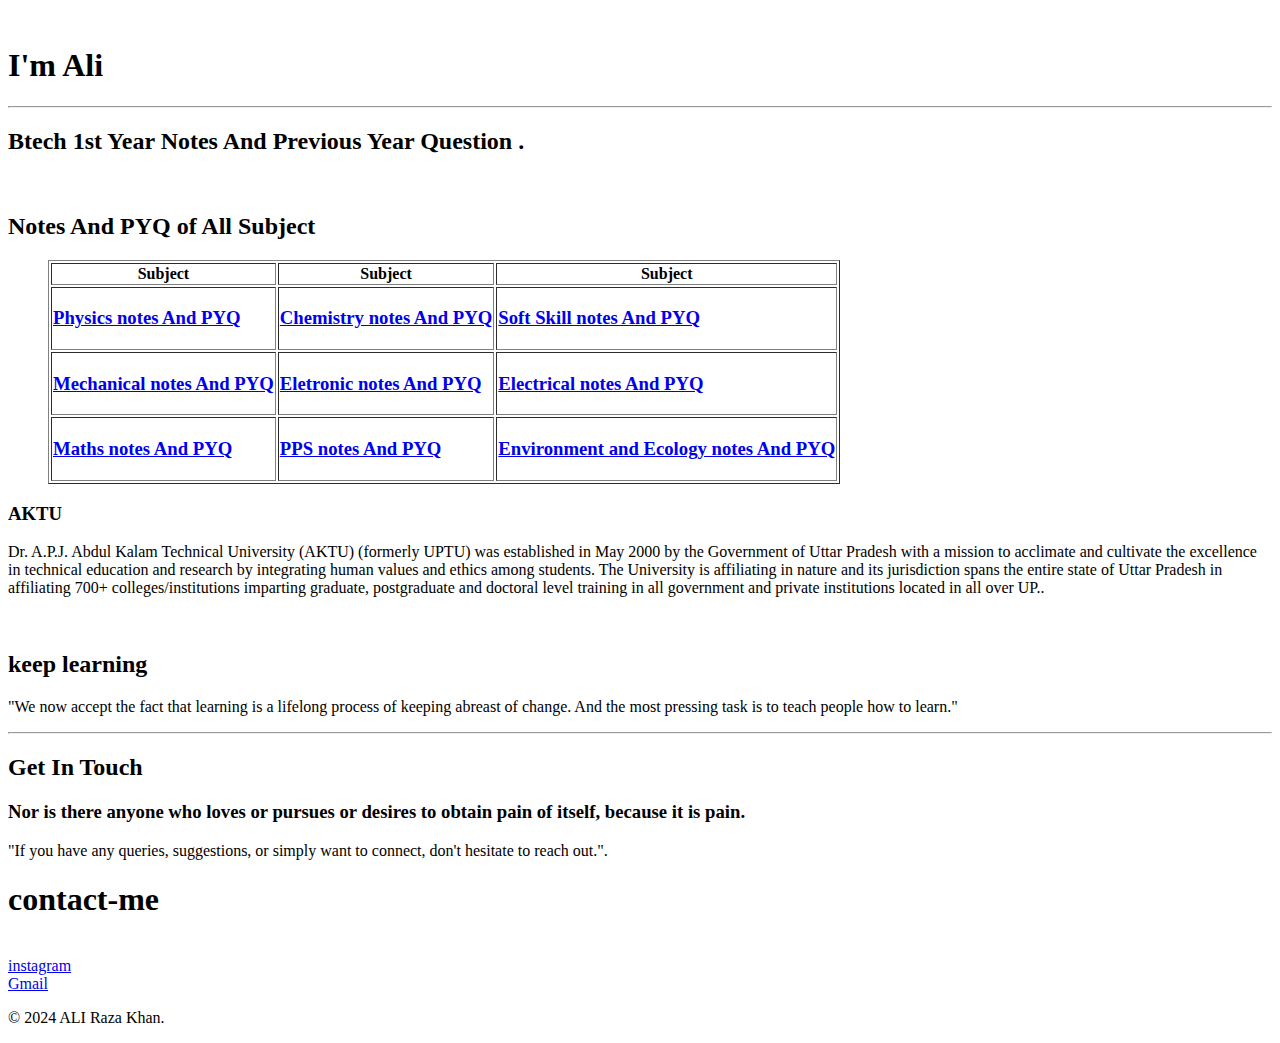
==== index.html @ aa140d56 "Add files via upload" ====
<!DOCTYPE html>
<html lang="en" dir="ltr">
  <head>
    <meta charset="utf-8">
    <title>Ali Raza Khan</title>
    <link rel="stylesheet" href="styles.css">
    <link rel="stylesheet" href="sty.css">
    <link rel="preconnect" href="https://fonts.googleapis.com">
<link rel="preconnect" href="https://fonts.gstatic.com" crossorigin>
<link href="https://fonts.googleapis.com/css2?family=Handlee&family=Merriweather:ital,wght@0,300;0,400;0,700;0,900;1,300;1,400;1,700;1,900&family=Sacramento&display=swap" rel="stylesheet">

  </head>
  <body>
    <div class="top-container">
      
  

</div>

<div class="middle-container">
  <div class="profile">
    <img src="https://cdn-icons-png.flaticon.com/256/7523/7523002.png" alt="">
    <h1> I'm Ali</h1>
    
  </div>
  <hr>
  <div class="skills">
    <h2>Btech 1st Year  Notes And Previous Year Question .</h2>
    <div class="skill-row">
    <img src="aktu.png" alt="">
  <h2>Notes And PYQ of All Subject </h2>


  <ol>
    <table border="1" >

      <thead>
        <div class="bootom">
        <tr>
          <div class="">
          <th>Subject</th>
          <th>Subject</th>
          <th>Subject</th>

        </tr>
  </div>


      <tr>
<td><h3><a   href="phy.html">Physics notes And PYQ</a></h3></td>
<td><h3><a   href="che.html">Chemistry notes And PYQ</a></h3></td>
<td><h3><a   href="ss.html">Soft Skill notes And PYQ</a></h3></td>
</tr>

<tr>


<td><h3><a   href="me.html">Mechanical notes And PYQ</a></h3></td>
  <td><h3><a   href="ec.html">Eletronic notes And PYQ</a></h3></td>
  <td><h3><a   href="ee.html">Electrical notes And PYQ</a></h3></td>
  </tr>

    <tr>
<td><h3><a   href="mth.html">Maths notes And PYQ</a></h3></td>
<td><h3><a   href="pps.html">PPS notes And PYQ</a></h3></td>
  <td><h3><a   href="evs.html">Environment and Ecology notes And PYQ</a></h3></td>
  </tr>

  </table>


  </ol>

      <h3>AKTU</h3>
      <p>Dr. A.P.J. Abdul Kalam Technical University (AKTU) (formerly UPTU) was established in 
        May 2000 by the Government of Uttar Pradesh with a mission to acclimate and cultivate the excellence in technical education and research by integrating human values and ethics among students.
         The University is affiliating in nature and its jurisdiction spans the entire state of Uttar Pradesh in affiliating 700+ colleges/institutions imparting graduate, postgraduate and doctoral level training in all government and private institutions located in all over UP..</p>
    </div>
    <div class="skill-row">
      <img class="" src="https://cdn-icons-png.flaticon.com/256/4228/4228714.png" alt="">
      <h2>keep learning</h2>
      <p>"We now accept the fact that learning is a lifelong process of keeping abreast of change. And the most pressing task is to
        teach people how to learn."</p>
  </div>
  <hr>
  <div class="contact-me">
    <h2>Get In Touch</h2>
    <h3>Nor is there anyone who loves or pursues or desires to obtain pain of itself, because it is pain.</h3>
    <p>"If you have any queries, suggestions, or simply want to connect, don't hesitate to reach out.".</p>
    
    
  </div>
</div>

<h1>contact-me</h1>
<img src="https://cdn-icons-png.flaticon.com/128/4370/4370113.png" alt="">
<div class="bottom-container">
  
  <a class="footer-link" href="https://www.instagram.com/pathan.ali.khan_/">instagram</a>
  <br>
  <a class="footer-link" href="mailto:alirazakhan8786@email.com">Gmail</a><br>
  
  <p>© 2024 ALI Raza Khan.</p>
</div>

  </body>
</html>
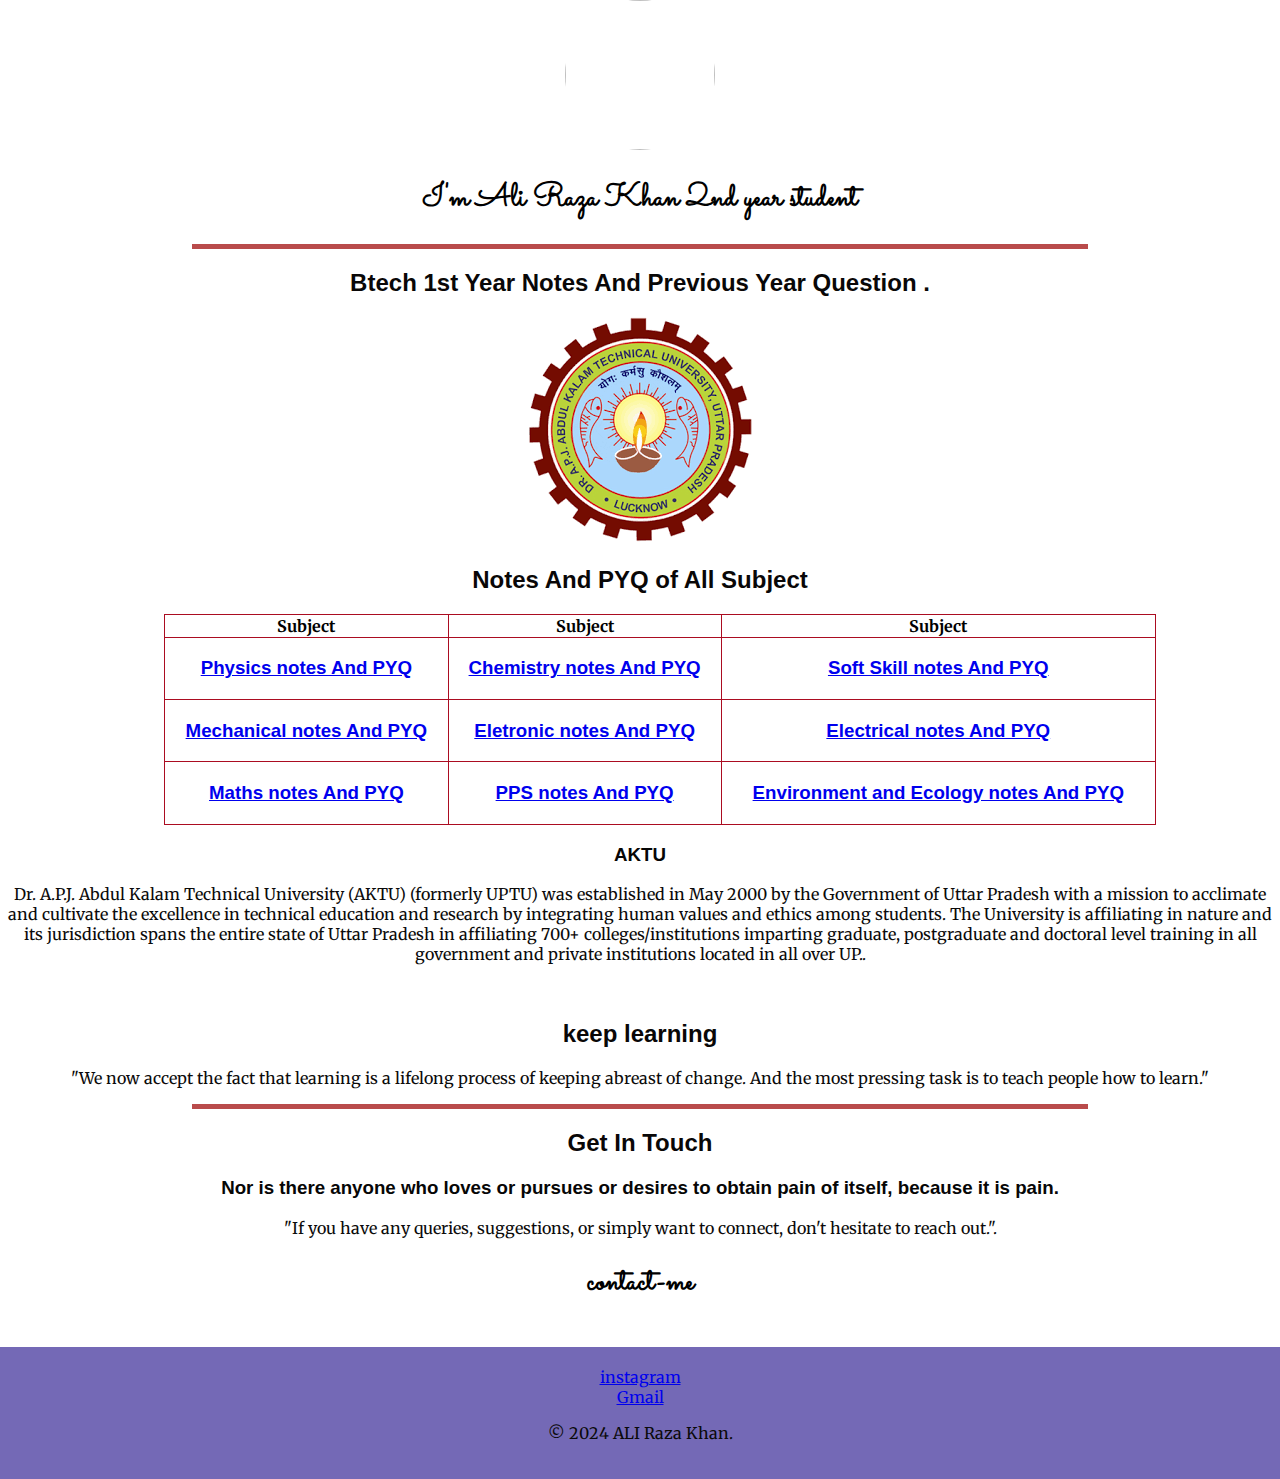
==== commit da130a9a: "Update index.html" ====
--- a/index.html
+++ b/index.html
@@ -20,7 +20,7 @@
 <div class="middle-container">
   <div class="profile">
     <img src="https://cdn-icons-png.flaticon.com/256/7523/7523002.png" alt="">
-    <h1> I'm Ali</h1>
+    <h1> I'm Ali Raza Khan 2nd year student </h1>
     
   </div>
   <hr>
--- a/styles.css
+++ b/styles.css
@@ -0,0 +1,56 @@
+body{
+  margin: 0;
+  background-image: url('https://images.pexels.com/photos/7134981/pexels-photo-7134981.jpeg?auto=compress&cs=tinysrgb&w=1260&h=750&dpr=2');
+  background-size: cover; /* Ensures the image covers the whole background */
+  background-repeat: no-repeat; /* Prevents the image from repeating */
+  background-position: center; /* Centers the image */
+
+  text-align: center;
+  font-family: "Merriweather", serif;
+}
+p{
+  color: rgb(11, 10, 10);
+}
+h1{
+  font-size: 900px
+margin: 0;
+font-family : "Sacramento", cursive;
+color : #FFEBB2;
+
+}
+h2 {
+  font-family: "Montserrat", sans-serif;
+  color:#110407;
+}
+h3{
+  font-family: "Montserrat", sans-serif;
+  color: #7469B6;
+}
+
+
+ 
+ .top-container{
+  background-color: "blue;"
+ }
+
+
+.skiisrow{
+  margin: 20px;;
+  
+
+}
+.bottom-container{
+  background-color: #7469B6;
+  padding: 20px;
+}
+.profile img{
+  width: 150px;
+  height: 150px;
+  border-radius: 50%;
+}
+table{
+  border-collapse:collapse ;
+  width: 80%;
+  margin:  auto;
+  border-color: rgb(171, 12, 33);
+}
--- a/sty.css
+++ b/sty.css
@@ -0,0 +1,32 @@
+body{
+  background-image: url('https://images.pexels.com/photos/7134981/pexels-photo-7134981.jpeg?auto=compress&cs=tinysrgb&w=1260&h=750&dpr=2');
+  background-size: cover; /* Ensures the image covers the whole background */
+  background-repeat: no-repeat; /* Prevents the image from repeating */
+  background-position: center; /* Centers the image */
+
+
+}
+hr{
+  background-color: rgb(185, 75, 75);
+  border-style:  none none;
+  height: 5px;
+  width : 70%;
+}
+h1{
+  font: size 900px;
+  color: #000000;
+  
+}
+h2{
+  color: #090707;
+}
+h3{
+  color: #060606;
+  width: 100%;
+}
+.top{
+  background-color:#F2C18D;
+}
+.bootom{
+  background-color: #93a319
+}
